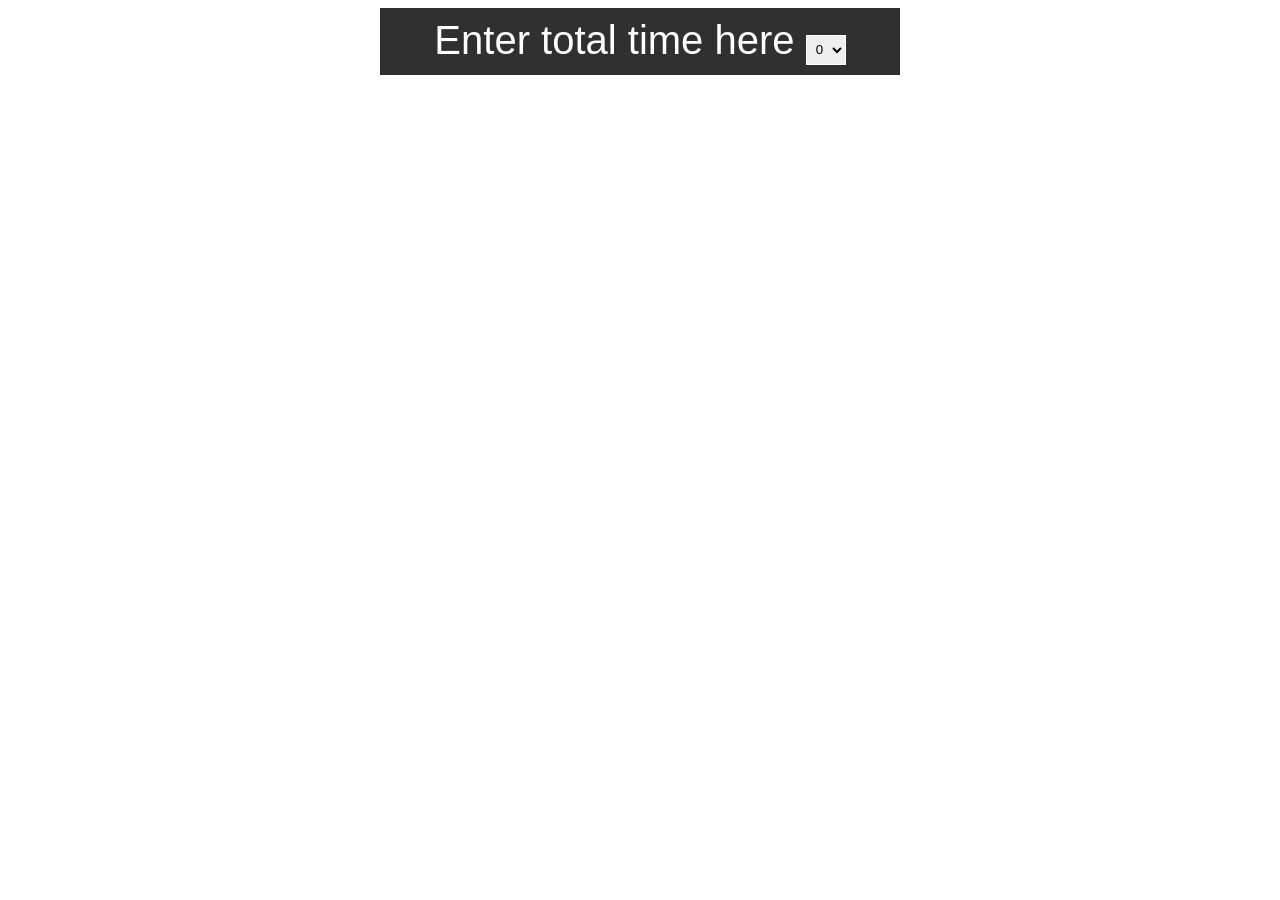
==== index.html @ 559271d6 "Got my text in the center and got the hour select working" ====
<!DOCTYPE html>
<html>
<head>
	<!--Setting the initial width of the website to be the device's width
	    and setting the initial zoom to be 1
		background: #303030;
		max-width: 500px;
  		margin: auto;
  		body {
 	 		background: white;
  			color: white
  			Need some padding as well
  			padding = 20 px maybe
  		}
	-->
	<meta name="viewport" content="width=device-width, initial-scale=1">
	<title>Timer</title>
	<link rel="stylesheet" type="text/css" href="centerStyle.css">
</head>
<body>
	<div id="timerSetting" class="content">
		Enter total time here
	</div>
	<script src="customDropList.js"></script>
</body>

</html>
---- centerStyle.css ----
.content{
	/** margin: auto To get the body in the center(horizontally) */
	margin: auto; 
	/** Padding how far inside the margin do you want to start from */
	padding: 10px;

	/**Max width: 500px means that if the screen size(width) is less than or = 
	  500px then don't center it display it on the entire screen*/
	max-width: 500px;
	

	background: #303030;
	color: white;
	
	font-family: "Arial";
	font-size: 40px;

	text-align: center;
}
select{
	display: inline-block;
	width: 40px;
	height: 30px;
	padding: 5px;
	border: 1px solid white;
}
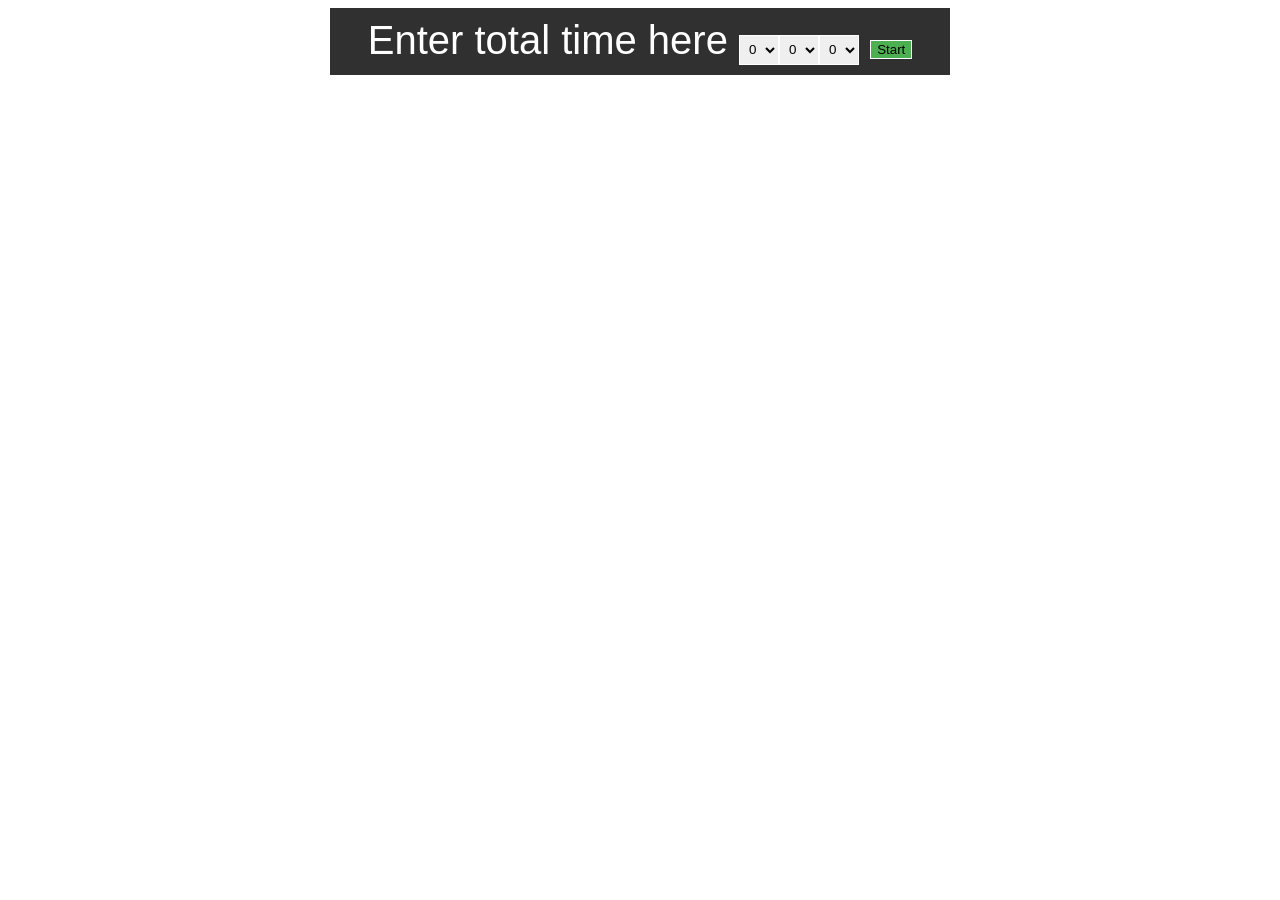
==== commit eb73ef24: "Creating the code for when the start button is clicked" ====
--- a/index.html
+++ b/index.html
@@ -21,7 +21,8 @@
 	<div id="timerSetting" class="content">
 		Enter total time here
 	</div>
-	<script src="customDropList.js"></script>
+	<script src="customDropList.js" type="text/javascript"></script>
+	<script src="buttonOnClickCode.js" type="text/javascript"></script>
 </body>
 
 </html>
--- a/centerStyle.css
+++ b/centerStyle.css
@@ -6,7 +6,7 @@
 
 	/**Max width: 500px means that if the screen size(width) is less than or = 
 	  500px then don't center it display it on the entire screen*/
-	max-width: 500px;
+	max-width: 600px;
 	
 
 	background: #303030;
@@ -23,4 +23,8 @@
 	height: 30px;
 	padding: 5px;
 	border: 1px solid white;
+}
+button {
+	background-color: #4CAF50; /*Green*/
+	border: 1px solid white;
 }
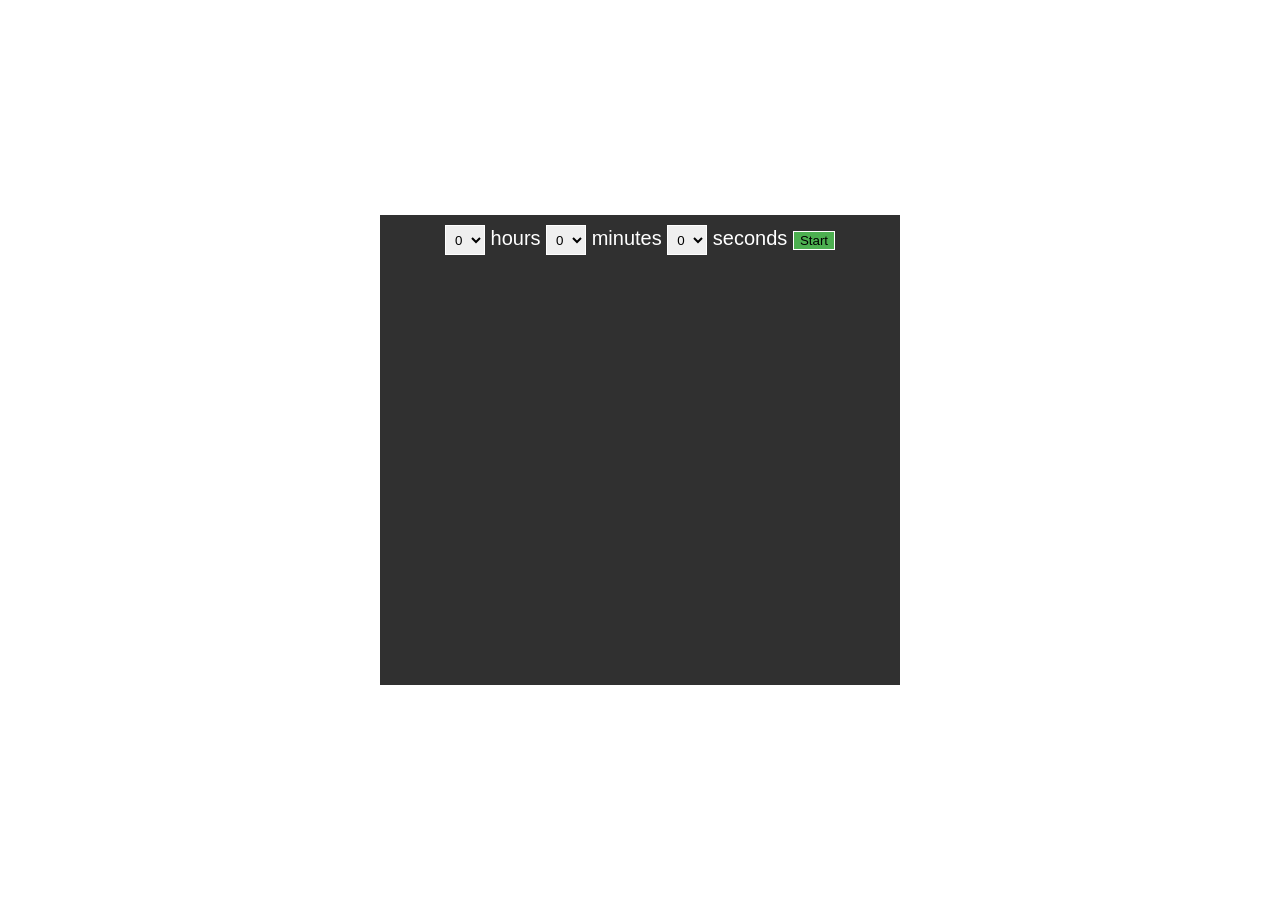
==== commit 0eb4d934: "Commenting the code and vertically centered the timer" ====
--- a/index.html
+++ b/index.html
@@ -18,11 +18,10 @@
 	<link rel="stylesheet" type="text/css" href="centerStyle.css">
 </head>
 <body>
-	<div id="timerSetting" class="content">
-		Enter total time here
-	</div>
+	<div id="timerSetting" class="content"></div>
+	<script src="buttonOnClickCode.js" type="text/javascript"></script>
 	<script src="customDropList.js" type="text/javascript"></script>
-	<script src="buttonOnClickCode.js" type="text/javascript"></script>
+	
 </body>
 
 </html>
--- a/centerStyle.css
+++ b/centerStyle.css
@@ -1,24 +1,51 @@
 .content{
-	/** margin: auto To get the body in the center(horizontally) */
-	margin: auto; 
+	/** Position: absolute means absolute to either the first non static
+	  * ancestor or the very first element i.e. html 
+	  * So this means postion the elemnts with class="content" absolute 
+	  * to the html tag and I want 0 distance from the top, bottom, left
+	  * and right. Give the elements with this class the width of 50% veiwport
+	  * width and height of 50% veiwport height and now automatically calculate
+	  * the margin to horizontally center. WHy does margin: auto center vertically?
+	  * Margin auto: set mragin-top and bottom to 0 but since we have positioned 
+	  * the elements as absolute and the browser has to compute these values
+	  * because this is out of normal layout and therefore it gives margin-top
+	  * and margin bottom equal values and therefore also centers it vertically
+	  * Good article on this:
+	  * https://www.smashingmagazine.com/2013/08/absolute-horizontal-vertical-centering-css/ */
+	position: absolute; 
+	top: 0; bottom: 0; left: 0; right: 0;
+
+	width: 50vw; height: 50vh;
+	margin: auto;
+
+	/**Max width is the max width the element can have.
+	  * For example if we resize the window then either the width
+	  * is going to be the width = min(width, max-width)
+	  * Since we set the width to 50% of viewport width*/
+	max-width: 500px;
+
+	
+	
 	/** Padding how far inside the margin do you want to start from */
 	padding: 10px;
 
-	/**Max width: 500px means that if the screen size(width) is less than or = 
-	  500px then don't center it display it on the entire screen*/
-	max-width: 600px;
+	
 	
 
 	background: #303030;
 	color: white;
 	
 	font-family: "Arial";
-	font-size: 40px;
+	font-size: 20px;
 
 	text-align: center;
 }
 select{
+	position: relative;
+	top: 0; bottom: 0; left: 0; right: 0;
+	margin: auto;
 	display: inline-block;
+
 	width: 40px;
 	height: 30px;
 	padding: 5px;
